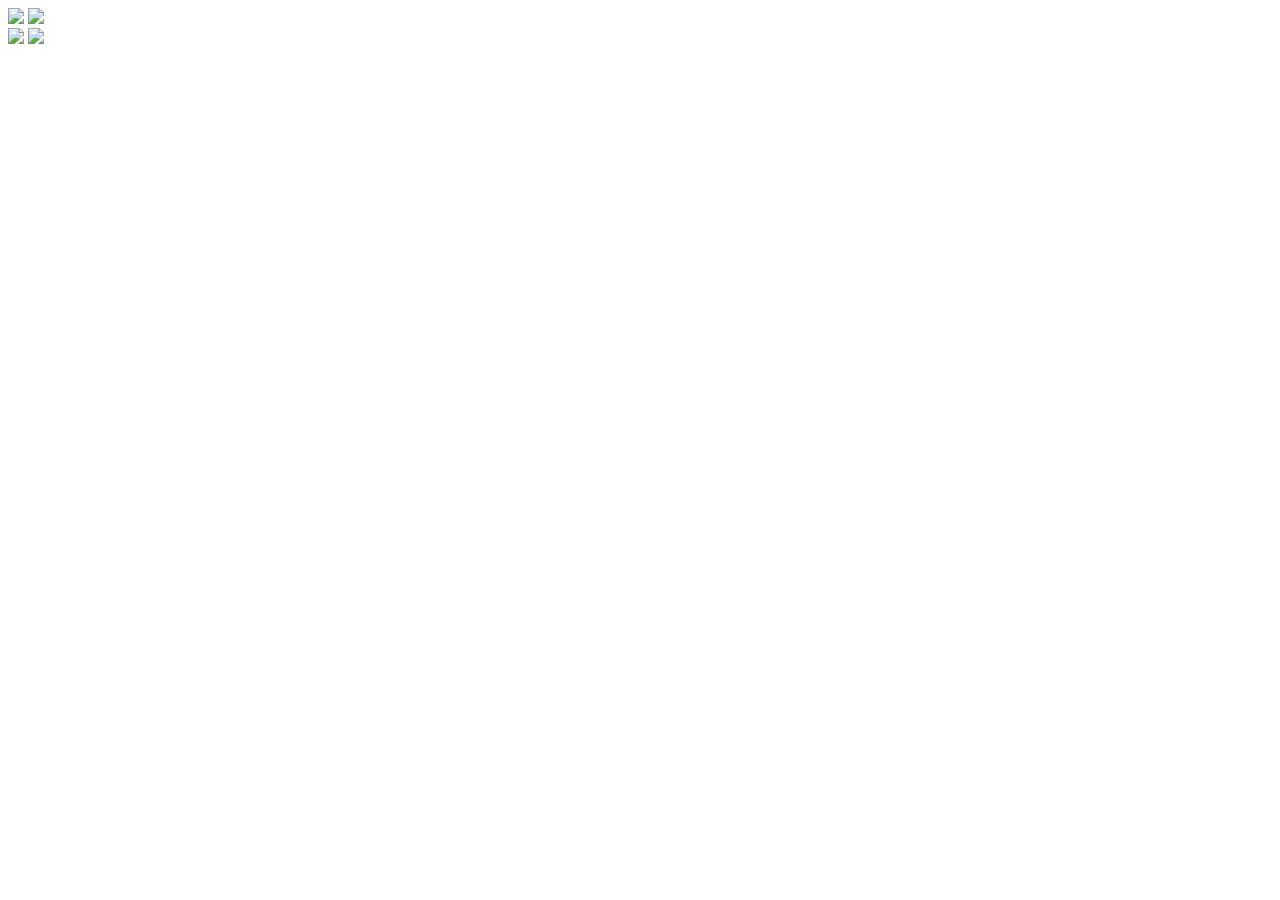
==== index.html.html @ 556855fb "Add files via upload" ====
<!DOCTYPE html>
<html lang="pt-br">

<head>
    <meta charset="UTF-8">
    <meta name="viewport" content="width=device-width, initial-scale=1.0">
    <title>Sonic Jump</title>

    <link rel="stylesheet" href="./css/style.css">
    <script src="./js/script.js" defer></script>
</head>

<body>

    <div class="game-board">

        <!-- NUVENS -->
        <img src="./imagem/nuvem.png" class="nuvem">
        <img src="./imagem/nuvem.png" class="nuvem2">

        <!-- GRAMA -->
        <div class="grama"></div>

        <!-- CHÃO -->
        <div class="chao"></div>

        <!-- SONIC -->
        <img src="./imagem/sonic correndo.gif" class="sonic">

        <!-- ESPINHO -->
        <img src="./imagem/espinho.webp" class="espinho">
       

    </div>

</body>

</html>
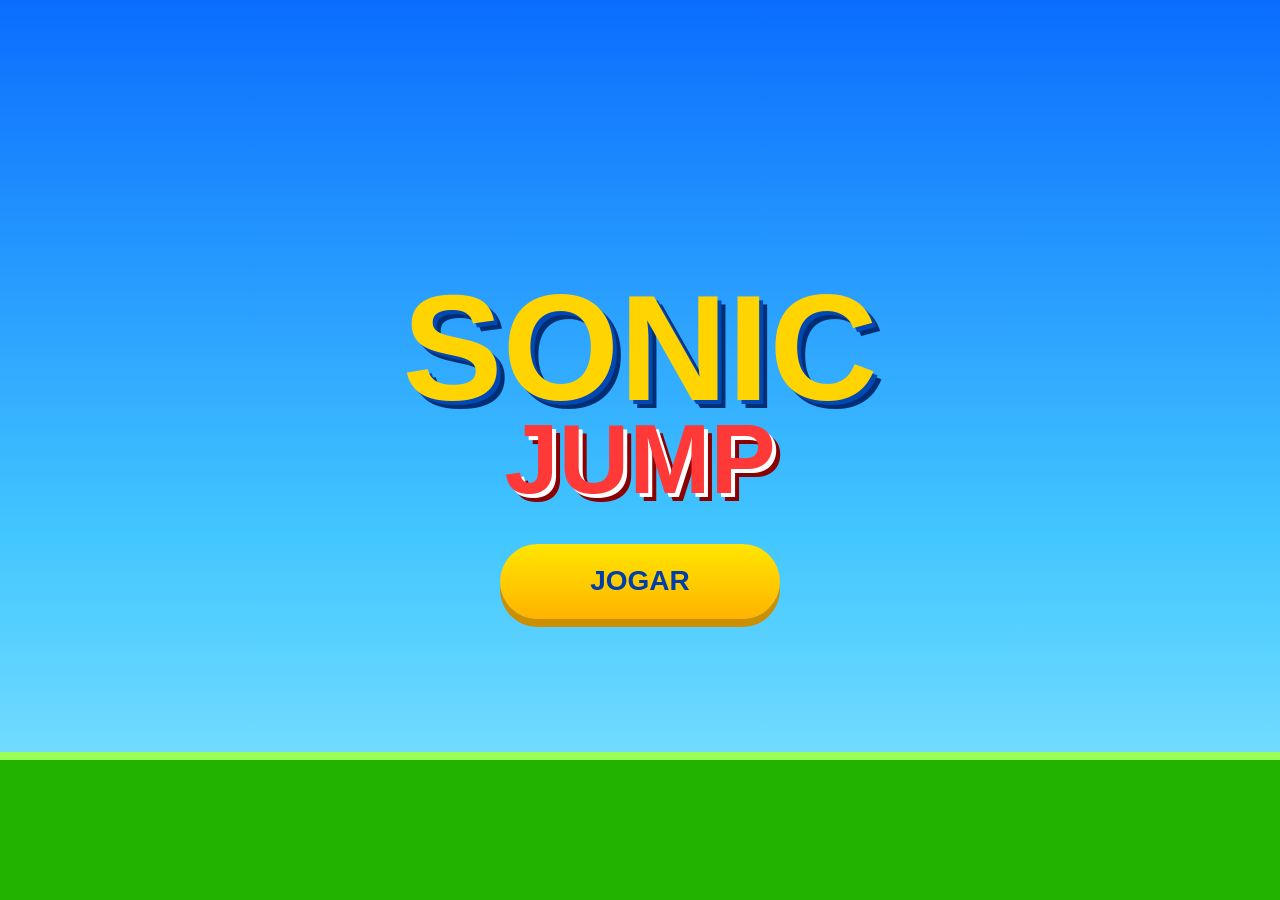
==== commit c78574dc: "Add files via upload" ====
--- a/index.html.html
+++ b/index.html.html
@@ -1,38 +1,48 @@
-<!DOCTYPE html>
-<html lang="pt-br">
-
-<head>
-    <meta charset="UTF-8">
-    <meta name="viewport" content="width=device-width, initial-scale=1.0">
-    <title>Sonic Jump</title>
-
-    <link rel="stylesheet" href="./css/style.css">
-    <script src="./js/script.js" defer></script>
-</head>
-
-<body>
-
-    <div class="game-board">
-
-        <!-- NUVENS -->
-        <img src="./imagem/nuvem.png" class="nuvem">
-        <img src="./imagem/nuvem.png" class="nuvem2">
-
-        <!-- GRAMA -->
-        <div class="grama"></div>
-
-        <!-- CHÃO -->
-        <div class="chao"></div>
-
-        <!-- SONIC -->
-        <img src="./imagem/sonic correndo.gif" class="sonic">
-
-        <!-- ESPINHO -->
-        <img src="./imagem/espinho.webp" class="espinho">
-       
-
-    </div>
-
-</body>
-
-</html>+<!DOCTYPE html>
+<html lang="pt-br">
+<head>
+    <meta charset="UTF-8">
+    <meta name="viewport" content="width=device-width, initial-scale=1.0, maximum-scale=1.0, user-scalable=no">
+    <title>Sonic Jump</title>
+    <link rel="stylesheet" href="style.css">
+</head>
+<body>
+
+    <!-- TELA DE MENU -->
+    <div class="menu" id="menu">
+        <div class="logo">SONIC<span>JUMP</span></div>
+        <button class="btn-play" id="btnPlay">JOGAR</button>
+    </div>
+
+    <!-- TELA DO JOGO -->
+    <div class="game-board" id="gameBoard">
+        <!-- Interface de Pontuação -->
+        <div class="contador">PONTOS:<span id="score">0</span></div>
+        
+        <!-- Elementos do Cenário -->
+        <img src="./imagem/nuvem.png.png" class="nuvem">
+        <img src="./imagem/nuvem.png.png" class="nuvem2">
+        <img src="./imagem/palmeira.png" class="palmeira">
+        <img src="./imagem/palmeira.png" class="palmeira2">
+        
+        <div class="grama"></div>
+        <div class="chao"></div>
+        
+        <!-- Personagens e Objetos -->
+        <img src="./imagem/sonic correndo.gif.gif" class="sonic" id="sonic">
+        <img src="./imagem/argola.png" class="moeda" id="moeda">
+        <img src="./imagem/espinho.webp.webp" class="espinho" id="espinho">
+        
+        <!-- Controles Mobile -->
+        <button class="btn-jump" id="btnJump">PULAR</button>
+
+        <!-- Tela de Game Over -->
+        <div class="game-over" id="gameOverScreen">
+            <h1>GAME OVER</h1>
+            <button class="btn-restart" id="btnRestart">JOGAR DE NOVO</button>
+        </div>
+    </div>
+
+    <script src="script.js"></script>
+</body>
+</html>
--- a/style.css
+++ b/style.css
@@ -0,0 +1,246 @@
+/* Configurações Gerais */
+* {
+    margin: 0;
+    padding: 0;
+    box-sizing: border-box;
+}
+
+body {
+    overflow: hidden;
+    font-family: 'Segoe UI', Tahoma, Geneva, Verdana, sans-serif;
+}
+
+/* =========================
+   ESTILO DO MENU
+========================= */
+.menu {
+    position: fixed;
+    inset: 0;
+    z-index: 999;
+    display: flex;
+    flex-direction: column;
+    justify-content: center;
+    align-items: center;
+    background: linear-gradient(180deg, #0a6dff 0%, #43c7ff 60%, #8fe9ff 100%);
+}
+
+.menu::before {
+    content: "";
+    position: absolute;
+    bottom: 0;
+    width: 100%;
+    height: 140px;
+    background: #21b300;
+    border-top: 8px solid #9cff57;
+}
+
+.logo {
+    font-size: clamp(70px, 12vw, 150px);
+    font-weight: 900;
+    color: #ffd400;
+    text-shadow: 4px 4px 0 #0048b3, 8px 8px 0 #002e73;
+    text-align: center;
+    line-height: 0.9;
+}
+
+.logo span {
+    display: block;
+    color: #ff3838;
+    font-size: 0.65em;
+    text-shadow: 4px 4px 0 white, 8px 8px 0 #8a0000;
+}
+
+.btn-play {
+    margin-top: 40px;
+    width: 280px;
+    height: 75px;
+    border: none;
+    border-radius: 50px;
+    background: linear-gradient(#ffe600, #ffb300);
+    color: #003ea8;
+    font-size: 28px;
+    font-weight: 900;
+    cursor: pointer;
+    box-shadow: 0 8px 0 #cc8f00;
+    position: relative;
+    z-index: 1000;
+    transition: transform 0.2s;
+}
+
+.btn-play:hover {
+    transform: scale(1.05);
+}
+
+/* =========================
+   ESTILO DO JOGO
+========================= */
+.game-board {
+    position: relative;
+    width: 100%;
+    height: 100vh;
+    background: #2f98d4; /* CÉU AZUL */
+    overflow: hidden;
+    display: none;
+}
+
+/* Cenário Animado */
+.nuvem, .nuvem2 {
+    position: absolute;
+    right: -300px;
+    animation: move-left 20s infinite linear;
+    opacity: 0.8;
+}
+
+.nuvem { width: 200px; top: 100px; }
+.nuvem2 { width: 150px; top: 150px; animation-duration: 30s; }
+
+.palmeira, .palmeira2 {
+    position: absolute;
+    bottom: 90px;
+    width: 140px;
+    z-index: 1;
+}
+
+.palmeira { right: 250px; }
+.palmeira2 { right: 700px; width: 170px; }
+
+.grama {
+    position: absolute;
+    bottom: 90px;
+    width: 100%;
+    height: 15px;
+    background: #5cff00;
+    border-top: 5px solid #a8ff60;
+    z-index: 2;
+}
+
+.chao {
+    position: absolute;
+    bottom: 0;
+    width: 100%;
+    height: 90px;
+    background-color: #a14f00;
+    background-image:
+        linear-gradient(45deg, #6b2f00 25%, transparent 25%),
+        linear-gradient(-45deg, #6b2f00 25%, transparent 25%),
+        linear-gradient(45deg, transparent 75%, #c96a16 75%),
+        linear-gradient(-45deg, transparent 75%, #c96a16 75%);
+    background-size: 40px 40px;
+    z-index: 0;
+}
+
+/* Personagens e Obstáculos */
+.sonic {
+    position: absolute;
+    bottom: 78px;
+    left: 50px;
+    width: 110px;
+    z-index: 3;
+}
+
+.espinho {
+    position: absolute;
+    bottom: 78px;
+    width: 70px;
+    right: -80px;
+    animation: move-left 2s infinite linear;
+    z-index: 3;
+}
+
+.moeda {
+    position: absolute;
+    bottom: 95px;
+    width: 45px;
+    height: 45px;
+    right: -100px;
+    animation: move-left 2.5s infinite linear;
+    z-index: 3;
+}
+
+/* Interface Superior */
+.contador {
+    position: absolute;
+    top: 20px;
+    right: 20px;
+    color: white;
+    font-size: 30px;
+    font-weight: 900;
+    background: rgba(0, 0, 0, 0.5);
+    padding: 10px 25px;
+    border-radius: 50px;
+    border: 3px solid #ffd700;
+    text-shadow: 2px 2px 0 #000;
+    z-index: 100;
+}
+
+.contador span {
+    color: #ffd700;
+}
+
+/* Game Over */
+.game-over {
+    display: none;
+    position: absolute;
+    top: 50%;
+    left: 50%;
+    transform: translate(-50%, -50%);
+    text-align: center;
+    background: rgba(0, 0, 0, 0.8);
+    padding: 40px;
+    border-radius: 20px;
+    color: #37b5ff;
+    border: 4px solid #37b5ff;
+    z-index: 1000;
+}
+
+.game-over h1 {
+    font-size: 48px;
+    margin-bottom: 20px;
+    color: #ff4444;
+}
+
+.btn-restart {
+    padding: 15px 40px;
+    font-size: 20px;
+    background: #5cff00;
+    border: none;
+    border-radius: 10px;
+    cursor: pointer;
+    font-weight: bold;
+}
+
+/* Animações */
+.jump {
+    animation: jump-anim 550ms ease-out;
+}
+
+@keyframes jump-anim {
+    0%, 100% { bottom: 78px; }
+    45%, 55% { bottom: 250px; }
+}
+
+@keyframes move-left {
+    from { right: -300px; }
+    to { right: 100%; }
+}
+
+/* Controles Mobile */
+.btn-jump {
+    position: absolute;
+    bottom: 30px;
+    right: 30px;
+    width: 100px;
+    height: 100px;
+    border: 3px solid white;
+    border-radius: 50%;
+    background: rgba(255, 255, 255, 0.3);
+    color: white;
+    font-weight: bold;
+    z-index: 1000;
+    display: none;
+}
+
+@media (max-width: 768px) {
+    .sonic { width: 85px; }
+    .btn-jump { display: block; }
+}
